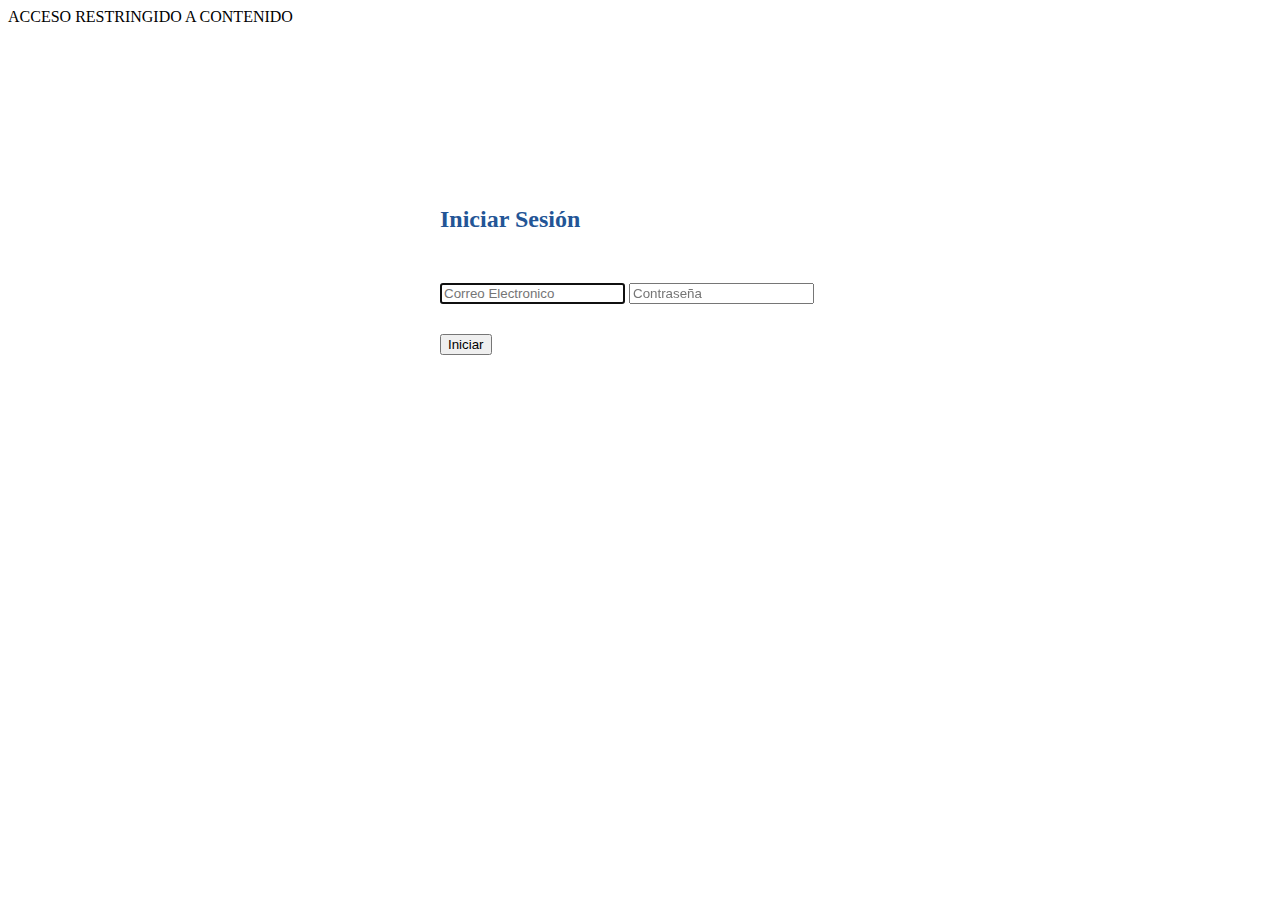
==== index.html @ ce042ec2 "Lo de esta clase, debemos aprender el maquetado" ====
<!DOCTYPE html>
<html lang="en">
<head>
    <meta charset="UTF-8">
    <meta name="viewport" content="width=device-width, initial-scale=1.0">
    <meta http-equiv="X-UA-Compatible" content="ie=edge">
    <title>ACCESO RESTRINGIDO A CONTENIDO</title>
    <!-- CSS de Bootstrap!-->
    <link rel="stylesheet" href="https://stackpath.bootstrapcdn.com/bootstrap/4.1.0/css/bootstrap.min.css" integrity="sha384-9gVQ4dYFwwWSjIDZnLEWnxCjeSWFphJiwGPXr1jddIhOegiu1FwO5qRGvFXOdJZ4" crossorigin="anonymous">

    <!-- CSS a mano!-->
    <link rel="stylesheet" href="css/csscomun.css">

</head>
<body>
        <div class="alert alert-primary" role="alert">
                ACCESO RESTRINGIDO A CONTENIDO
        </div>
        
        <div class="contenedor">
                <form class="formato-login">       
                  <h2 class="form-signin-heading">Iniciar Sesión</h2>
                  <input type="text" class="form-control" name="username" placeholder="Correo Electronico" required="" autofocus="" />
                  <input type="password" class="form-control" name="password" placeholder="Contraseña" required=""/>      
                  <button class="btn btn-lg btn-primary btn-block" type="submit">Iniciar</button>   
                </form>
        </div>

    <script src="http://code.jquery.com/jquery-3.3.1.min.js" integrity="sha256-FgpCb/KJQlLNfOu91ta32o/NMZxltwRo8QtmkMRdAu8=" crossorigin="anonymous"></script>
    <script src="js/main.js"></script>
</body>
</html>
---- css/csscomun.css ----
body{
    background-image: url(http://jonvilma.com/images/the-walk-joseph-gordon-levitt.jpg);
    background-size: fill;
}

.contenedor{
    width: 400px;
    margin: 20vmin auto;
}

.formatoCaja{
    background-color: rgba(250, 249, 249, 0.3);
    padding: 50px;
}

.form-control{
    margin: 30px auto;
}

.form-signin-heading{
    color: rgb(35, 85, 150);
}
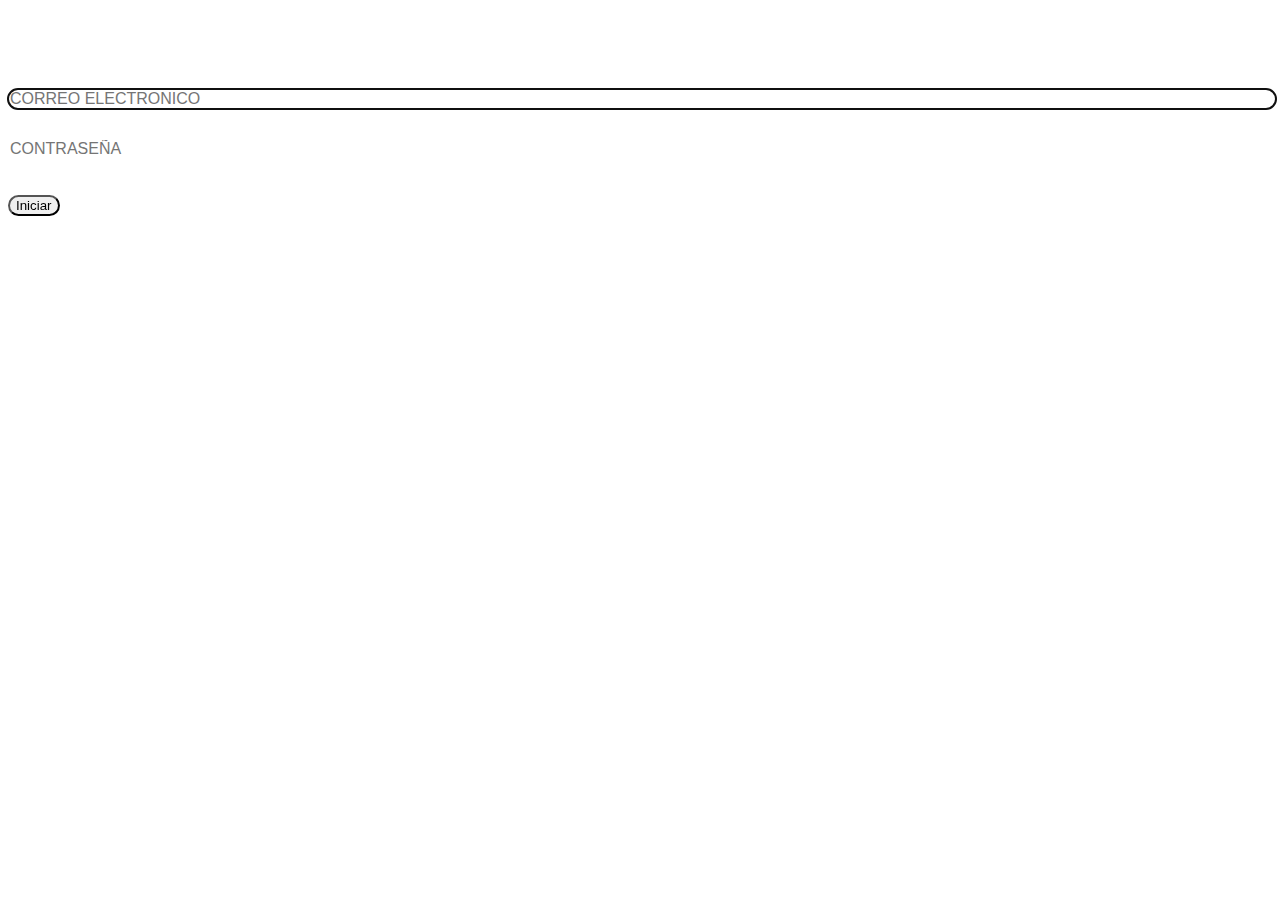
==== commit a5a6f9d2: "Determinarndo Bootstrap" ====
--- a/index.html
+++ b/index.html
@@ -13,9 +13,7 @@
 
 </head>
 <body>
-        <div class="alert alert-primary" role="alert">
-                ACCESO RESTRINGIDO A CONTENIDO
-        </div>
+
         
         <div class="contenedor">
                 <form class="formato-login">       
--- a/css/csscomun.css
+++ b/css/csscomun.css
@@ -1,22 +1,57 @@
 body{
-    background-image: url(http://jonvilma.com/images/the-walk-joseph-gordon-levitt.jpg);
-    background-size: fill;
+    background: url(http://travelhdwallpapers.com/wp-content/uploads/2017/03/Chicago-Wallpaper-3.jpg) no-repeat center center fixed;
+    -webkit-background-size: cover;
+    -moz-background-size: cover;
+    -o-background-size: cover;
+    background-size: cover;
+    font:400 16px/32px 'Open Sans',sans-serif;
+
+      
 }
 
-.contenedor{
-    width: 400px;
-    margin: 20vmin auto;
+.fa{
+    display: inline-block;
 }
 
 .formatoCaja{
-    background-color: rgba(250, 249, 249, 0.3);
+
+	max-width:425px;
+	min-height:670px;
+	position:relative;
+    margin: 15vmin auto;
+    box-shadow: 10px 10px 15px  rgba(0,0,0,0.4);
+	-moz-box-shadow: 10px 10px 15px  rgba(0,0,0,0.4);
+	-webkit-box-shadow: 10px 10px 15px  rgba(0,0,0,0.4);
+    -o-box-shadow: 10px 10px 15px  rgba(0,0,0,0.4);
+    border-radius: 25px;
+    background: rgba(11, 35, 94, 0.5); 
     padding: 50px;
+    
 }
 
 .form-control{
+          
+	color:#fff;
+    display:block;
+    
+}
+
+.form-control{
+    width: 100%;
+    border: none;
     margin: 30px auto;
+    border-radius:25px;
+    font-size: 16px;
+    text-transform:uppercase;
+    background-color:rgba(255,255,255,.3);
+    
 }
 
 .form-signin-heading{
-    color: rgb(35, 85, 150);
+    color:white;
+    font-size: 32px;
+}
+
+.btn{
+    border-radius:25px;
 }